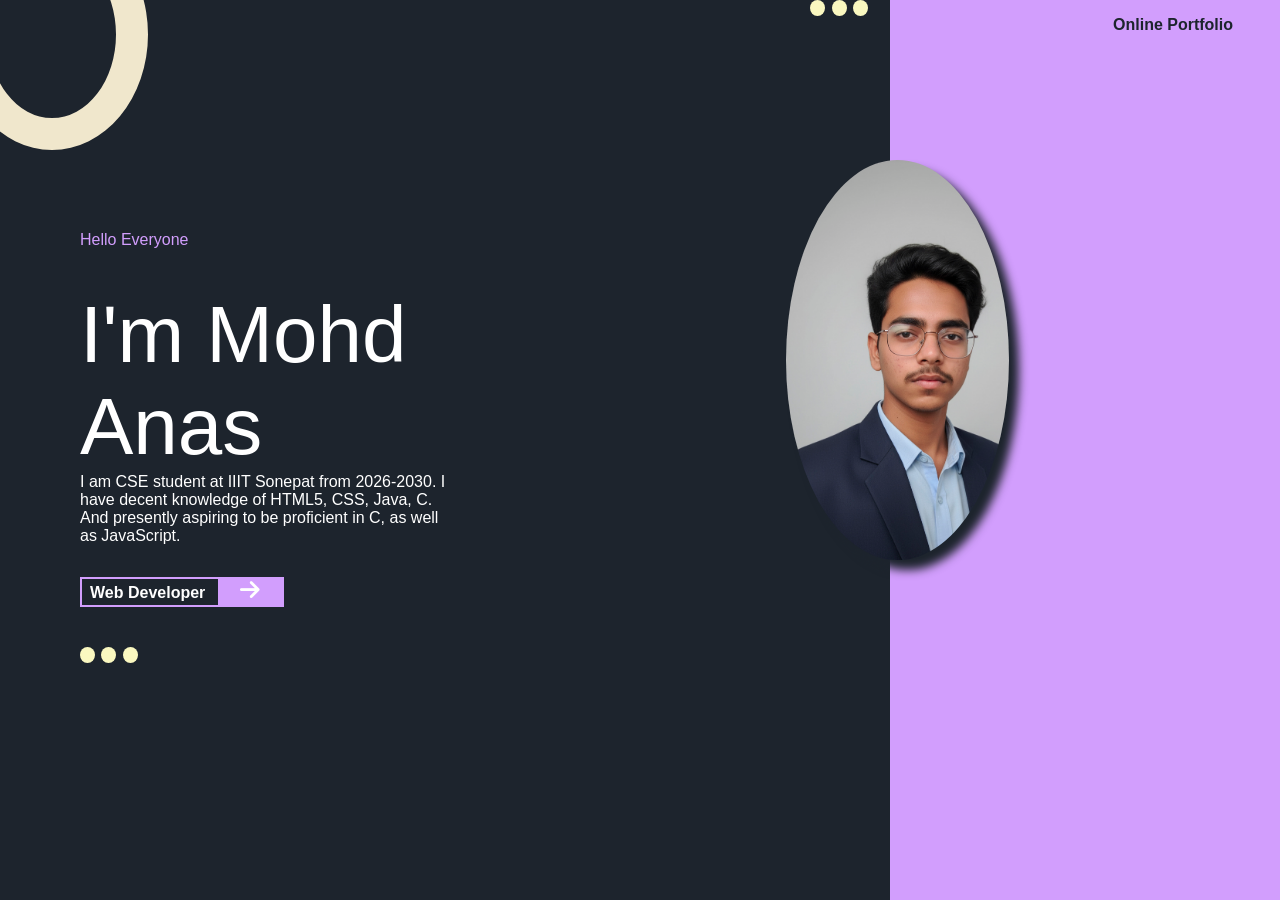
==== Portfolio/index.html @ 1b16ac5b "Organise projects into folders" ====
<!DOCTYPE html>
<html lang="en">
<head>
    <meta charset="UTF-8">
    <meta name="viewport" content="width=device-width, initial-scale=1.0">
    <title>Document</title>
    <link rel="stylesheet" href="style.css">
    <link rel="stylesheet" href="https://cdnjs.cloudflare.com/ajax/libs/font-awesome/6.7.1/css/all.min.css" integrity="sha512-5Hs3dF2AEPkpNAR7UiOHba+lRSJNeM2ECkwxUIxC1Q/FLycGTbNapWXB4tP889k5T5Ju8fs4b1P5z/iB4nMfSQ==" crossorigin="anonymous" referrerpolicy="no-referrer" />
</head>
<body>
    <div class="header">
        <div class="header1">
            <div class="circle"></div>
         <div class="content">
             <div class="hello">Hello Everyone</div>
             <div class="name">I'm Mohd</div>
             <div class="name">Anas</div>
             <div class="about">I am CSE student at IIIT Sonepat from 2026-2030.
                I have decent knowledge of HTML5, CSS, Java, C. And presently aspiring to be proficient in C, as well as JavaScript.
             </div>
             <div class="button">
                 <button id="but1">Web Developer <i id="arrow" class="fa-solid fa-arrow-right"></i></button>  
             </div>
             <div class="dots">
                <div class="dot"></div>
                <div class="dot"></div>
                <div class="dot"></div>
             </div>
         </div>
        </div>
     
<div class="header2">
            <div class="dots">
              <div class="dot"></div>
              <div class="dot"></div>
              <div class="dot"></div>
            </div>
        </div> 
         <div class="dp">
           
         </div>
         <p>Online Portfolio</p>
    </div>
    
</body>
</html>
---- Portfolio/style.css ----
*{
    margin: 0;
    border-box: border;
    font-family: Arial, Helvetica, sans-serif;
    color: white;
}
.header{
    display: flex;
    background-color: #D29EFD;
}
.header1{
    height: 100vh;
    width: 70%; 
    background-color: #1D242D  ;
    display: flex;
    flex-direction: column;
    justify-content: flex-start;
}
.header2{
    height: 100vh;
    width: 30%; 
    background-color: #1D242D;
    display: flex;
    justify-content: flex-end;
}
.content{
    width: 60%;
    margin-left: 5rem;
    height: 80%;
    display: flex;
    flex-direction: column;
}
.hello{
    color: #D29EFD;
    margin-bottom: 2.5rem;
}
#but1{
    border: 2px solid #D29EFD;
    background-color: #1D242D;
    padding: 0;
    padding-left: .5rem;
    font-weight: 700;
    font-size: 1rem;
}
#arrow{
    background-color: #D29EFD;
    font-size: 1.4rem;
    height: 1.6rem;
    width: 4rem;
    margin-left: .5rem;
}
.dots{
    height: 5vh;
    width: 5vw;
    display: flex;
    margin-right: 1rem;
}
.dot{
    background-color: #FAF8C0;
    border-radius: 50%;
    height: 1rem;
    width: 1rem;
    margin-right: 0.4rem;
}
.circle{
    height: 8rem;
    width: 8rem;
   border: 2rem solid #F0E7CC;
   border-radius: 50%;
   position: relative;
   top: -9%;
   left: -7%;
   height: 20%;
}
.name{
  font-size: 5rem;
}
.button{
   margin-top: 2rem;
   margin-bottom: 2.5rem;
}
}
.main{
    display: flex;
    width: 30%;
    height: 100vh;
    background-color: #1D242D;
}
.dp{
    height: 25rem;
    width: 20rem;
    border-radius: 50%;
    background-color: white;
    position: relative;
    top: 10rem;
    right: 6.5rem;
    background-image: url(pfp.jpg);
    background-size: cover;
    box-shadow: 10px 10px 10px #1D242D;
}
p{
    position: relative;
    top: 1rem;
    width: 15rem;
    font-weight: 700;
    font-size: 1rem;
    height: 2rem;
    color: #1D242D;
}
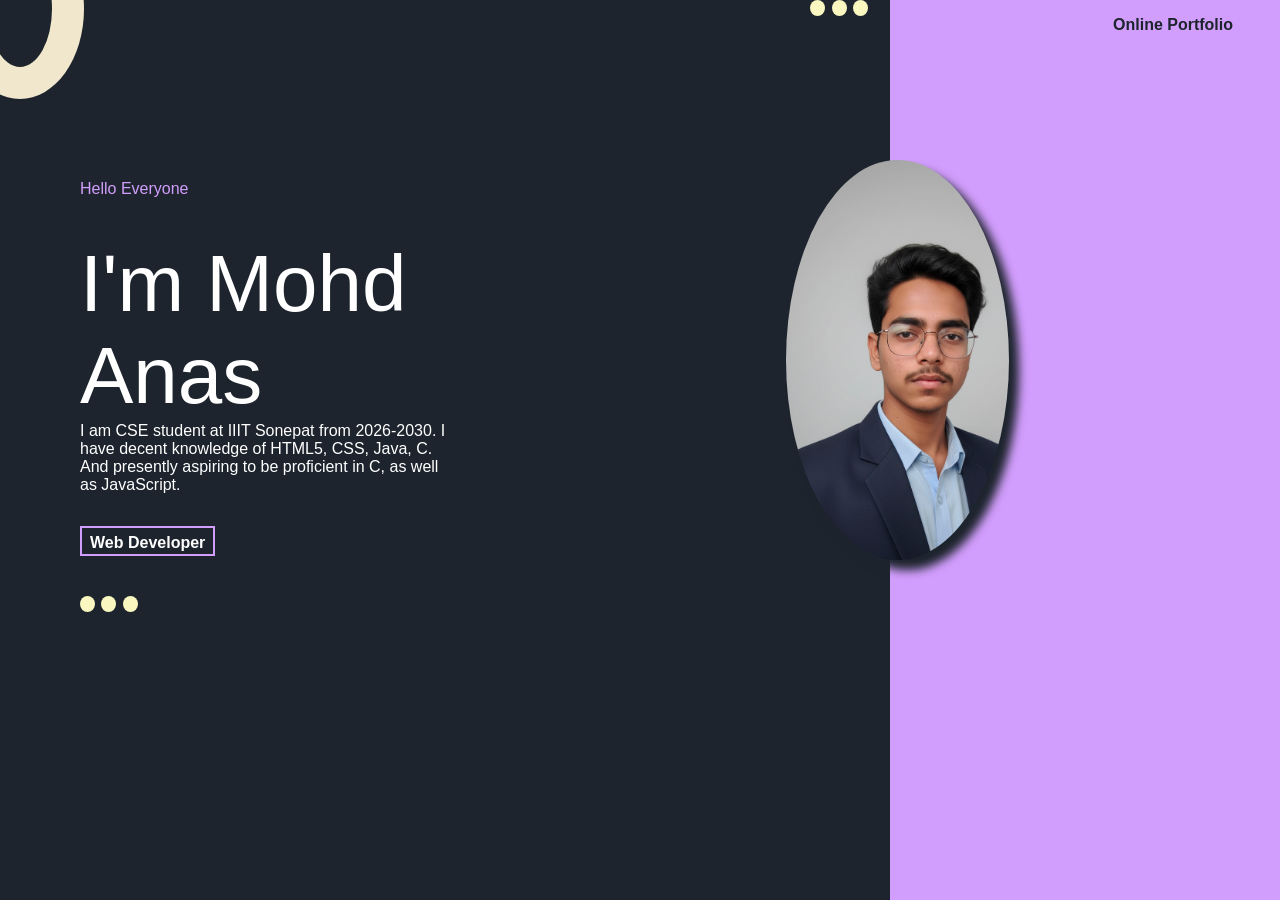
==== commit 97c20ce1: "save changes" ====
--- a/Portfolio/index.html
+++ b/Portfolio/index.html
@@ -5,7 +5,7 @@
     <meta name="viewport" content="width=device-width, initial-scale=1.0">
     <title>Document</title>
     <link rel="stylesheet" href="style.css">
-    <link rel="stylesheet" href="https://cdnjs.cloudflare.com/ajax/libs/font-awesome/6.7.1/css/all.min.css" integrity="sha512-5Hs3dF2AEPkpNAR7UiOHba+lRSJNeM2ECkwxUIxC1Q/FLycGTbNapWXB4tP889k5T5Ju8fs4b1P5z/iB4nMfSQ==" crossorigin="anonymous" referrerpolicy="no-referrer" />
+   
 </head>
 <body>
     <div class="header">
--- a/Portfolio/style.css
+++ b/Portfolio/style.css
@@ -1,6 +1,6 @@
 *{
     margin: 0;
-    border-box: border;
+    box-sizing: border-box;
     font-family: Arial, Helvetica, sans-serif;
     color: white;
 }
@@ -79,7 +79,6 @@
    margin-top: 2rem;
    margin-bottom: 2.5rem;
 }
-}
 .main{
     display: flex;
     width: 30%;
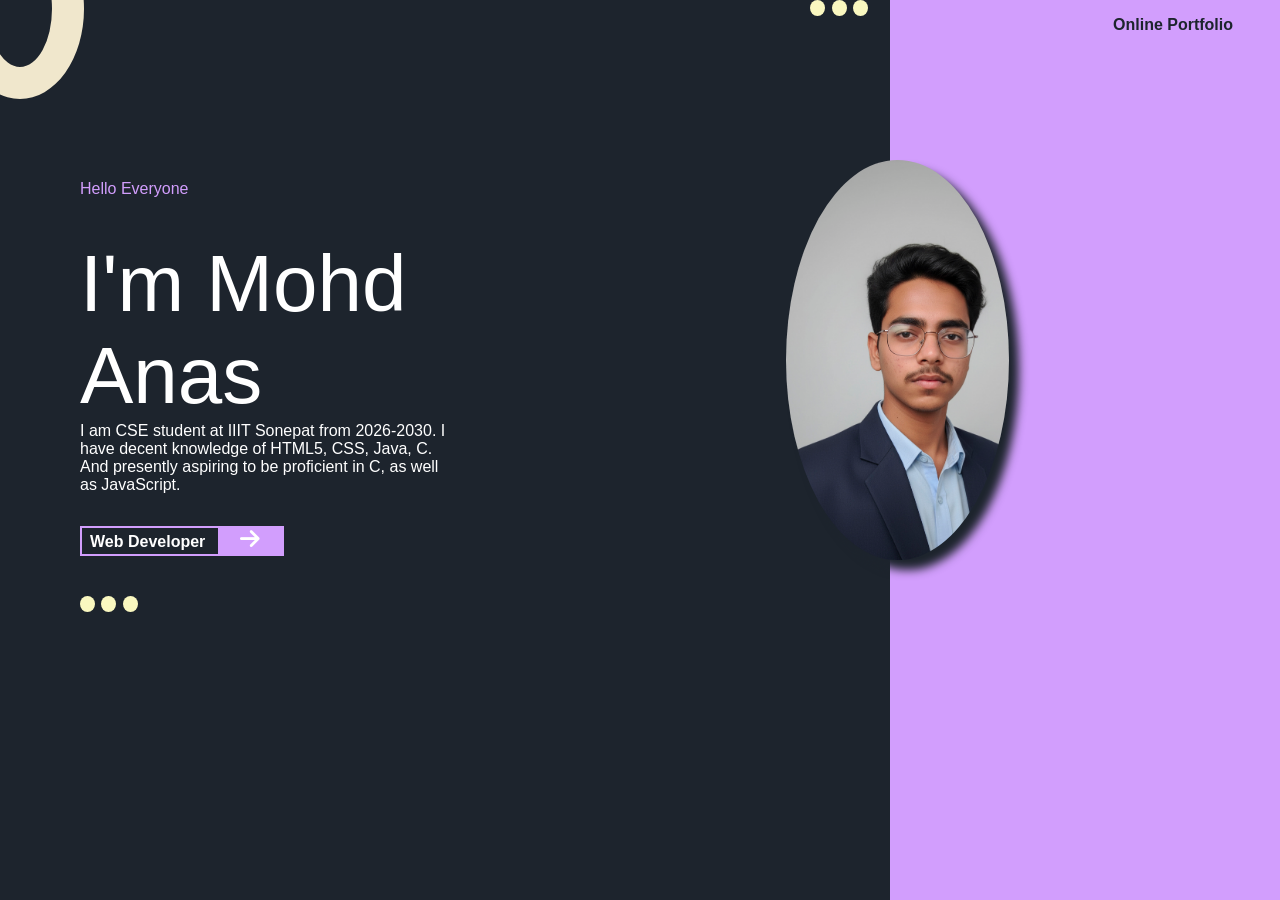
==== commit e92538a1: "save changes" ====
--- a/Portfolio/index.html
+++ b/Portfolio/index.html
@@ -5,6 +5,7 @@
     <meta name="viewport" content="width=device-width, initial-scale=1.0">
     <title>Document</title>
     <link rel="stylesheet" href="style.css">
+ <link rel="stylesheet" href="https://cdnjs.cloudflare.com/ajax/libs/font-awesome/6.7.1/css/all.min.css" integrity="sha512-5Hs3dF2AEPkpNAR7UiOHba+lRSJNeM2ECkwxUIxC1Q/FLycGTbNapWXB4tP889k5T5Ju8fs4b1P5z/iB4nMfSQ==" crossorigin="anonymous" referrerpolicy="no-referrer" />
    
 </head>
 <body>
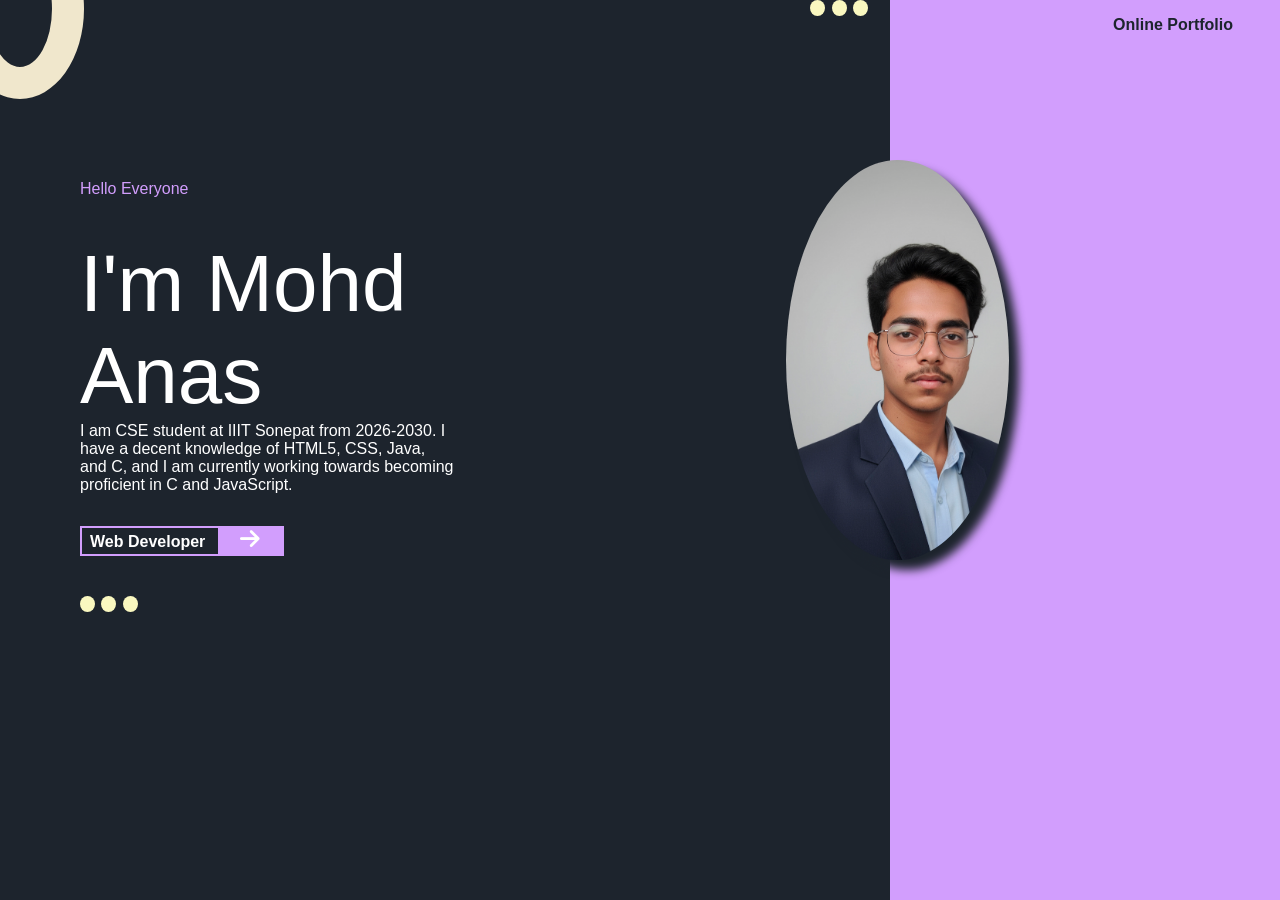
==== commit 951ee9a7: "Save Starbucks Clone" ====
--- a/Portfolio/index.html
+++ b/Portfolio/index.html
@@ -17,8 +17,7 @@
              <div class="name">I'm Mohd</div>
              <div class="name">Anas</div>
              <div class="about">I am CSE student at IIIT Sonepat from 2026-2030.
-                I have decent knowledge of HTML5, CSS, Java, C. And presently aspiring to be proficient in C, as well as JavaScript.
-             </div>
+I have a decent knowledge of HTML5, CSS, Java, and C, and I am currently working towards becoming proficient in C and JavaScript.             </div>
              <div class="button">
                  <button id="but1">Web Developer <i id="arrow" class="fa-solid fa-arrow-right"></i></button>  
              </div>
